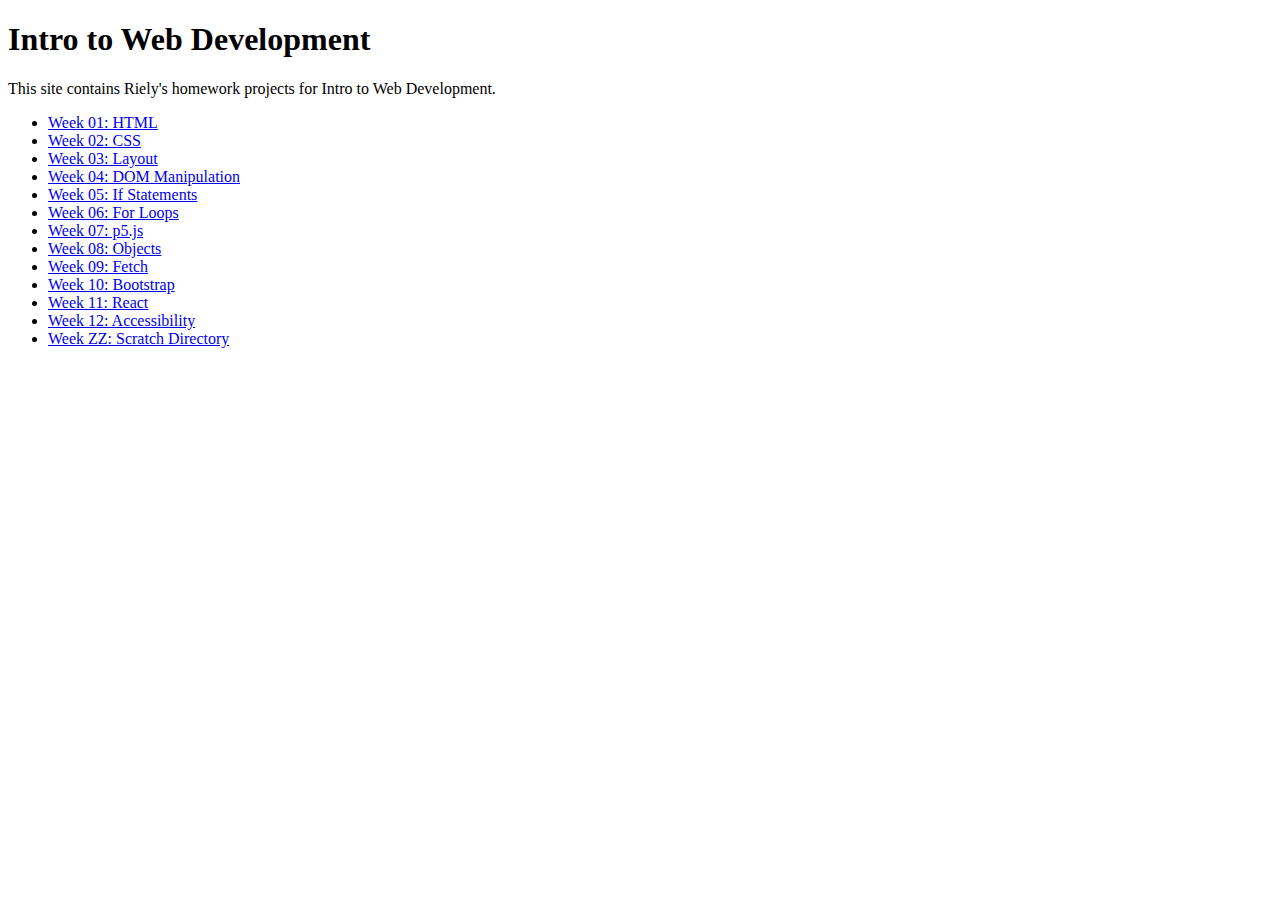
==== index.html @ ba5ba189 "Update index.html" ====
<!DOCTYPE html>
<html>
  <head>
    <title>Intro to Web Development</title>
  </head>
  <body>
    <h1>Intro to Web Development</h1>
    <p>This site contains Riely's homework projects for Intro to Web Development.</p>
    <ul>
      <li><a href="week-01-html/index.html">Week 01: HTML</a></li>
      <li><a href="week-02-css/index.html">Week 02: CSS</a></li>
      <li><a href="week-03-layout/index.html">Week 03: Layout</a></li>
      <li><a href="week-04-dom-manipulation/index.html">Week 04: DOM Manipulation</a></li>
      <li><a href="week-05-if-statements/index.html">Week 05: If Statements</a></li>
      <li><a href="week-06-for-loops/index.html">Week 06: For Loops</a></li>
      <li><a href="week-07-p5js/index.html">Week 07: p5.js</a></li>
      <li><a href="week-08-objects/index.html">Week 08: Objects</a></li>
      <li><a href="week-09-fetch/index.html">Week 09: Fetch</a></li>
      <li><a href="week-10-bootstrap/index.html">Week 10: Bootstrap</a></li>
      <li><a href="week-11-react/index.html">Week 11: React</a></li>
      <li><a href="week-12-accessibility/README.md">Week 12: Accessibility</a></li>
      <li><a href="week-zz-scratch/index.html">Week ZZ: Scratch Directory</a></li>
    </ul>
  </body>
</html>
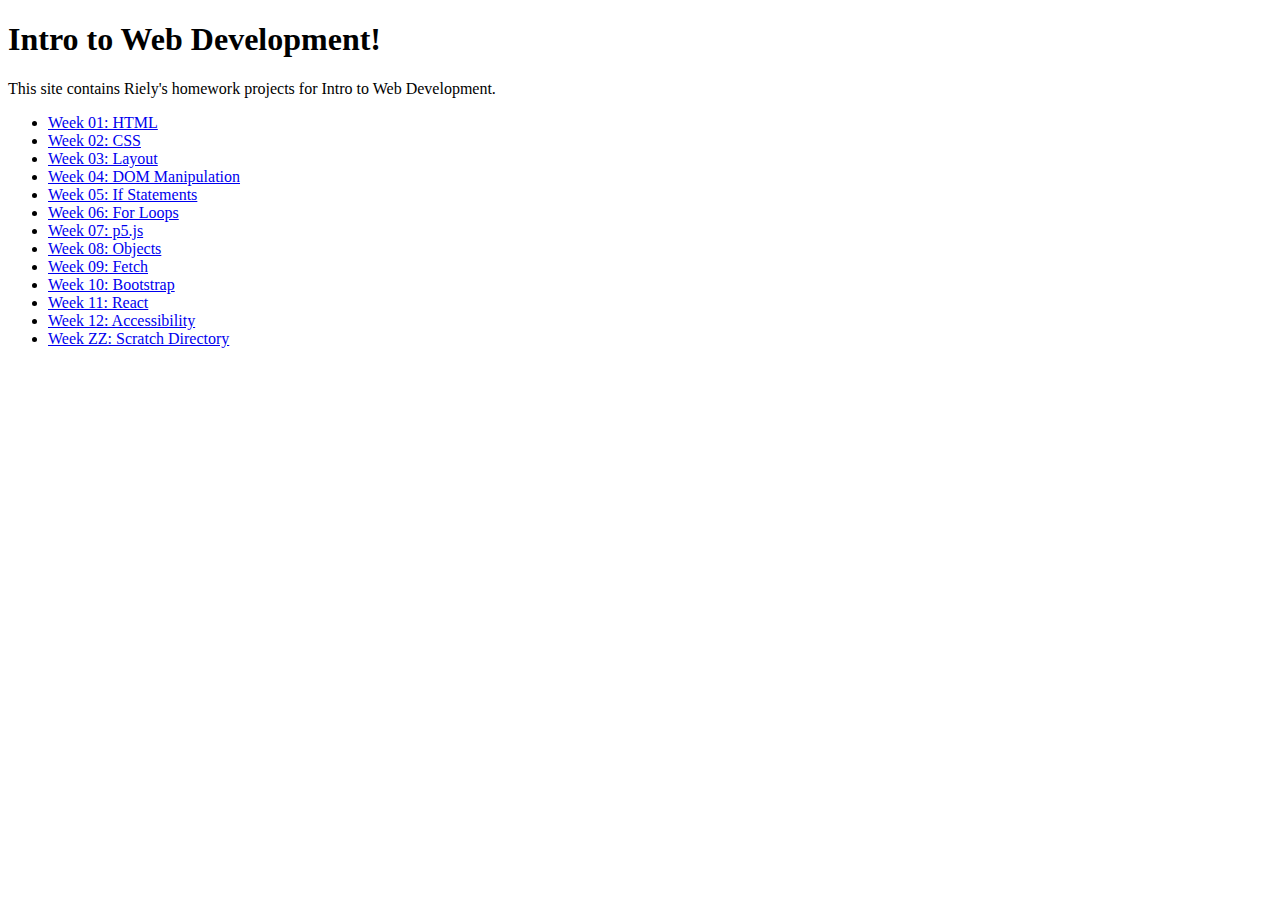
==== commit 437a8bc0: "Added Exclamation Point" ====
--- a/index.html
+++ b/index.html
@@ -1,10 +1,10 @@
 <!DOCTYPE html>
 <html>
   <head>
-    <title>Intro to Web Development</title>
+    <title>Intro to Web Development </title>
   </head>
   <body>
-    <h1>Intro to Web Development</h1>
+    <h1>Intro to Web Development!</h1>
     <p>This site contains Riely's homework projects for Intro to Web Development.</p>
     <ul>
       <li><a href="week-01-html/index.html">Week 01: HTML</a></li>
